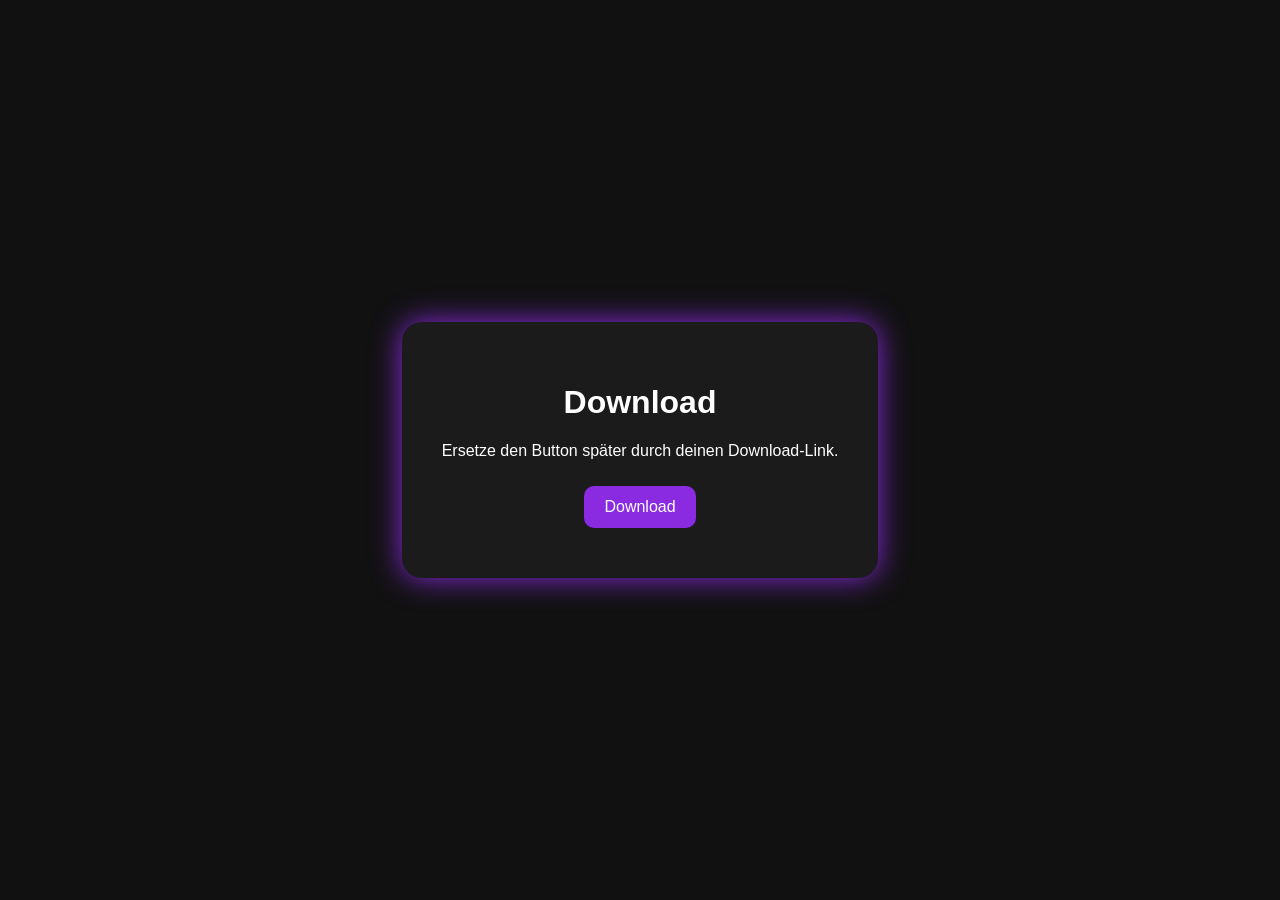
==== download.html @ 3cabf879 "Add files via upload" ====
<!DOCTYPE html><html><head><meta charset='UTF-8'><title>Download</title><link rel='stylesheet' href='style.css'></head><body><div class='card'><h1>Download</h1><p>Ersetze den Button später durch deinen Download-Link.</p><a class='btn' href='#'>Download</a></div></body></html>
---- style.css ----
body{margin:0;font-family:Arial;background:#111;color:#fff;display:flex;justify-content:center;align-items:center;height:100vh}.card{background:#1b1b1b;padding:40px;border-radius:20px;box-shadow:0 0 30px #8a2be2;text-align:center}.btn{display:inline-block;margin:10px;padding:12px 20px;background:#8a2be2;color:#fff;text-decoration:none;border-radius:10px}
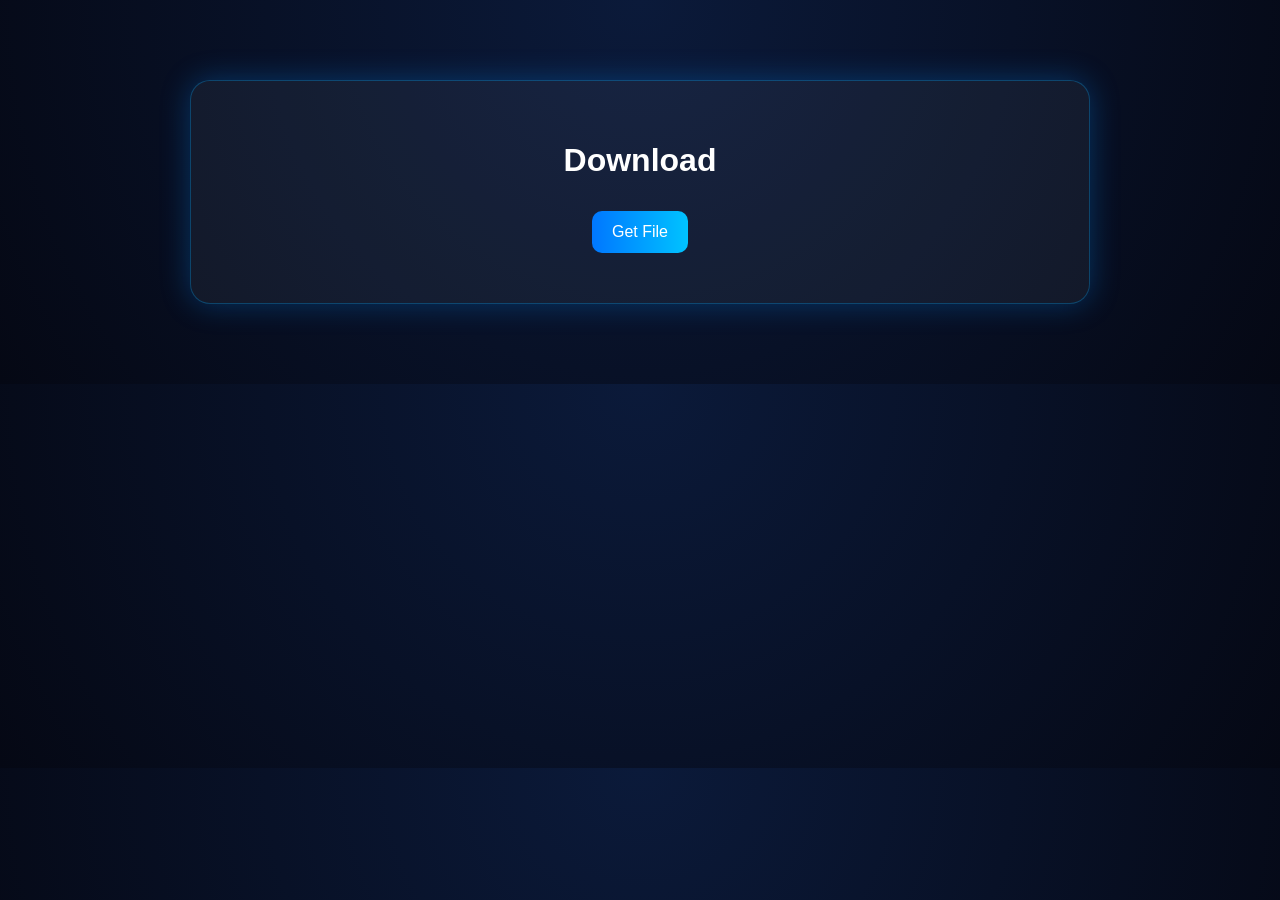
==== commit 161b143c: "Update download.html" ====
--- a/download.html
+++ b/download.html
@@ -1 +1,16 @@
-<!DOCTYPE html><html><head><meta charset='UTF-8'><title>Download</title><link rel='stylesheet' href='style.css'></head><body><div class='card'><h1>Download</h1><p>Ersetze den Button später durch deinen Download-Link.</p><a class='btn' href='#'>Download</a></div></body></html>+<!DOCTYPE html>
+<html>
+<head>
+<meta charset="UTF-8">
+<title>Download</title>
+<link rel="stylesheet" href="style.css">
+</head>
+<body>
+<div class="container">
+  <div class="card">
+    <h1>Download</h1>
+    <a class="btn" href="https://gofile.io/d/r7wmea">Get File</a>
+  </div>
+</div>
+</body>
+</html>
--- a/style.css
+++ b/style.css
@@ -1 +1,34 @@
-body{margin:0;font-family:Arial;background:#111;color:#fff;display:flex;justify-content:center;align-items:center;height:100vh}.card{background:#1b1b1b;padding:40px;border-radius:20px;box-shadow:0 0 30px #8a2be2;text-align:center}.btn{display:inline-block;margin:10px;padding:12px 20px;background:#8a2be2;color:#fff;text-decoration:none;border-radius:10px}+body{
+  margin:0;
+  font-family:Arial;
+  background: radial-gradient(circle at top, #0b1a3a, #050814);
+  color:white;
+}
+.container{
+  max-width:900px;
+  margin:80px auto;
+  text-align:center;
+}
+.card{
+  background: rgba(255,255,255,0.05);
+  border: 1px solid rgba(0,170,255,0.3);
+  padding:40px;
+  border-radius:20px;
+  box-shadow:0 0 30px rgba(0,140,255,0.3);
+}
+.btn{
+  display:inline-block;
+  margin:10px;
+  padding:12px 20px;
+  border-radius:10px;
+  text-decoration:none;
+  color:white;
+  background: linear-gradient(90deg, #0077ff, #00c3ff);
+}
+.key-box{
+  background: rgba(0,170,255,0.1);
+  border: 1px solid #1aa7ff;
+  padding:12px;
+  border-radius:10px;
+  font-family:monospace;
+}
